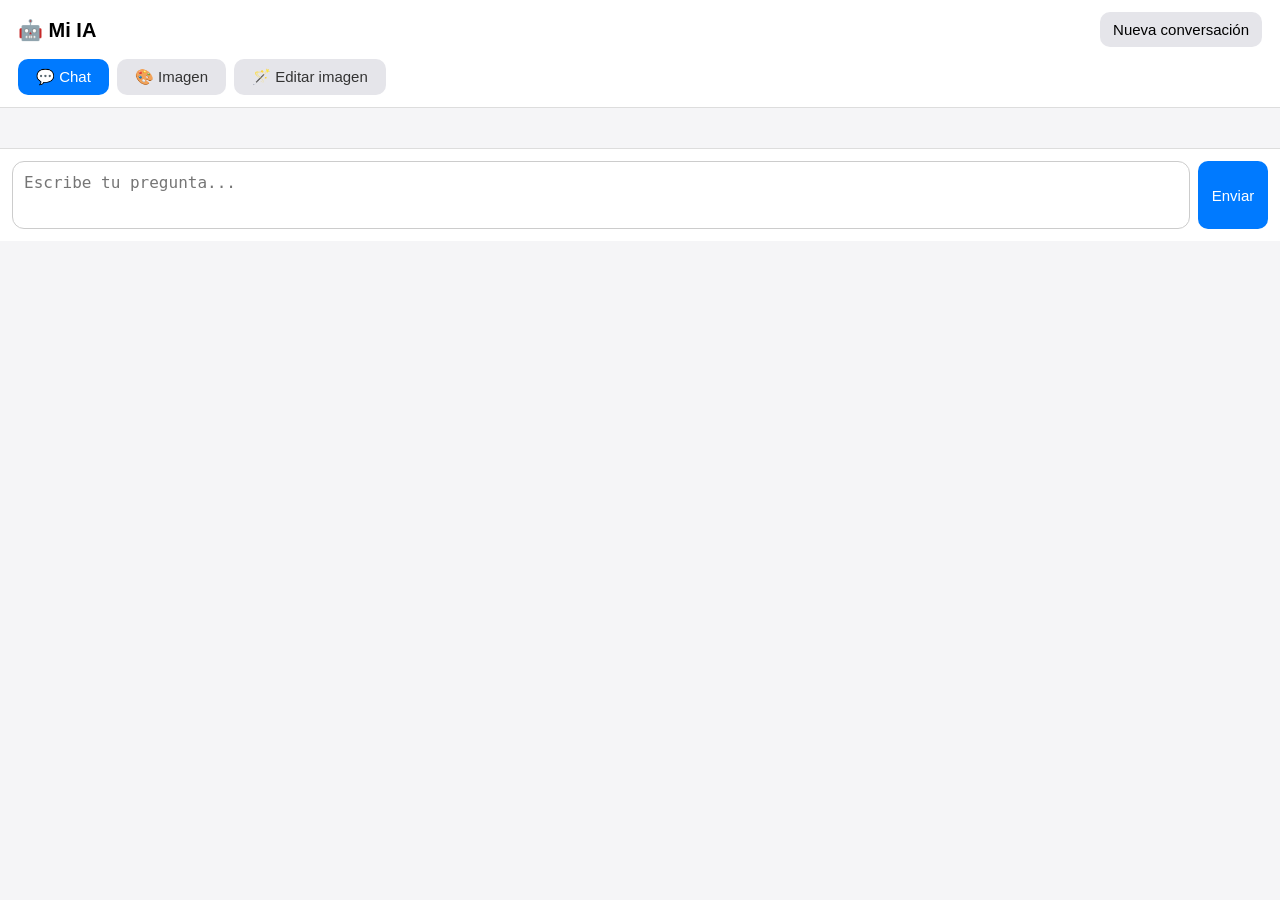
==== web/index.html @ bd03ca21 "first commit" ====
<!DOCTYPE html>
<html lang="es">

<head>
<meta charset="UTF-8">
<meta name="viewport" content="width=device-width, initial-scale=1.0">

<title>Mi IA</title>

<style>

body {
    font-family: -apple-system, BlinkMacSystemFont, "Segoe UI", sans-serif;
    margin: 0;
    background: #f5f5f7;
    height: 100vh;
    display: flex;
    flex-direction: column;
}

header {
    background: white;
    padding: 12px 18px;
    border-bottom: 1px solid #ddd;
}

.headerTop {
    display: flex;
    justify-content: space-between;
    align-items: center;
}

header h1 {
    margin: 0;
    font-size: 20px;
}

/* Tabs */

.tabs {
    display: flex;
    gap: 8px;
    margin-top: 12px;
}

.tab {
    background: #e5e5ea;
    color: #333;
    border: none;
    border-radius: 10px;
    padding: 9px 18px;
    font-size: 15px;
}

.tab.active {
    background: #007aff;
    color: white;
}

/* General buttons */

button {
    border: none;
    border-radius: 10px;
    padding: 9px 13px;
    font-size: 15px;
    cursor: pointer;
}

#newChat {
    background: #e5e5ea;
}

/* Chat */

#chat {
    flex: 1;
    overflow-y: auto;
    padding: 20px;
    max-width: 900px;
    width: 100%;
    box-sizing: border-box;
    margin: auto;
}

.message {
    margin-bottom: 16px;
    padding: 12px 15px;
    border-radius: 15px;
    line-height: 1.5;
    white-space: pre-wrap;
}

.user {
    background: #d9ecff;
    margin-left: 15%;
}

.assistant {
    background: white;
    margin-right: 15%;
    border: 1px solid #ddd;
}

/* Chat input */

#inputArea {
    background: white;
    border-top: 1px solid #ddd;
    padding: 12px;
    display: flex;
    gap: 8px;
}

#message {
    flex: 1;
    resize: none;
    border: 1px solid #ccc;
    border-radius: 12px;
    padding: 11px;
    font-size: 16px;
    min-height: 44px;
}

#send {
    background: #007aff;
    color: white;
    min-width: 70px;
}

#send:disabled {
    opacity: 0.5;
}

/* Image */

#imagePanel {
    flex: 1;
    overflow-y: auto;
    padding: 20px;
    box-sizing: border-box;
    max-width: 900px;
    width: 100%;
    margin: auto;
}

#imagePrompt {
    width: 100%;
    min-height: 120px;
    box-sizing: border-box;
    resize: vertical;
    border: 1px solid #ccc;
    border-radius: 12px;
    padding: 12px;
    font-size: 16px;
    font-family: inherit;
}

.imageControls {
    display: flex;
    gap: 8px;
    margin-top: 10px;
}

#generateImage {
    background: #007aff;
    color: white;
    flex: 1;
}

#generateImage:disabled {
    opacity: 0.5;
}

#imageStatus {
    margin-top: 15px;
    color: #555;
}

#generatedImage {
    display: none;
    width: 100%;
    margin-top: 20px;
    border-radius: 12px;
}

.hidden {
    display: none !important;
}


#editPanel {
    max-width: 900px;
    margin: 20px auto;
    padding: 16px;
}
#editPanel textarea {
    box-sizing: border-box;
    width: 100%;
    min-height: 110px;
    margin: 12px 0;
}
#editImageInput {
    display: block;
    max-width: 100%;
    margin: 16px 0;
}
#editPreview, #editedImage {
    display: block;
    max-width: 100%;
    max-height: 65vh;
    object-fit: contain;
    margin: 12px 0;
    border-radius: 8px;
}
#editedImage {
    display: none;
}
#editStatus {
    margin: 12px 0;
    overflow-wrap: anywhere;
}

</style>
</head>


<body>

<header>

    <div class="headerTop">

        <h1>🤖 Mi IA</h1>

        <button id="newChat">
            Nueva conversación
        </button>

    </div>

    <div class="tabs">

        <button
            id="chatTab"
            class="tab active">
            💬 Chat
        </button>

        <button
            id="imageTab"
            class="tab">
            🎨 Imagen
        </button>

        <button id="editTab" class="tab">🪄 Editar imagen</button>

    </div>

</header>


<!-- CHAT -->

<div id="chatView">

    <div id="chat"></div>

    <div id="inputArea">

        <textarea
            id="message"
            placeholder="Escribe tu pregunta..."
        ></textarea>

        <button id="send">
            Enviar
        </button>

    </div>

</div>


<!-- IMAGE -->

<div id="imageView" class="hidden">

    <div id="imagePanel">

        <h2>🎨 Generar imagen</h2>

        <textarea
            id="imagePrompt"
            placeholder="Describe la imagen que quieres generar..."
        >A beautiful realistic landscape of Toledo, Spain, at sunset, cinematic photography</textarea>

        <div class="imageControls">

            <button id="generateImage">
                Generar imagen
            </button>

        </div>

        <div id="imageStatus"></div>

        <img
            id="generatedImage"
            alt="Imagen generada"
        >

    </div>

</div>



<div id="editView" class="hidden">
    <div id="editPanel">
        <h2>🪄 Editar imagen</h2>
        <p>Selecciona una fotografía y describe los cambios que quieres realizar.</p>
        <input id="editImageInput" type="file" accept="image/*">
        <div id="editPreviewContainer" class="hidden">
            <p>Fotografía original:</p>
            <img id="editPreview" alt="Fotografía seleccionada">
        </div>
        <textarea id="editPrompt"
            placeholder="Ej.: Añade luz cálida de atardecer y un fondo natural, conservando el rostro y la identidad."></textarea>
        <div class="imageControls">
            <button id="editImageButton">Editar imagen</button>
        </div>
        <div id="editStatus"></div>
        <img id="editedImage" alt="Fotografía editada">
    </div>
</div>

<script>

/* =========================
   CHAT CONFIGURATION
   ========================= */

const API_URL =
    `http://${window.location.hostname}:8080/v1/chat/completions`;

const MODEL =
    "mlx-community/gpt-oss-20b-OptiQ-4bit";


/* =========================
   IMAGE CONFIGURATION
   ========================= */

const IMAGE_GENERATE_API = `http://${window.location.hostname}:8090/generate`;
const IMAGE_EDIT_API = `http://${window.location.hostname}:8090/edit`;


/* =========================
   CHAT STATE
   ========================= */

let messages =
    JSON.parse(
        localStorage.getItem("mlx_conversation") || "[]"
    );


const chat =
    document.getElementById("chat");

const input =
    document.getElementById("message");

const send =
    document.getElementById("send");

const newChat =
    document.getElementById("newChat");


/* =========================
   TABS
   ========================= */

const chatTab =
    document.getElementById("chatTab");

const imageTab =
    document.getElementById("imageTab");

const chatView =
    document.getElementById("chatView");

const imageView =
    document.getElementById("imageView");

const editTab = document.getElementById("editTab");
const editView = document.getElementById("editView");


function showChat() {
    chatTab.classList.add("active");
    imageTab.classList.remove("active");
    editTab.classList.remove("active");
    chatView.classList.remove("hidden");
    imageView.classList.add("hidden");
    editView.classList.add("hidden");
    newChat.style.display = "block";
    input.focus();
}

function showImages() {
    chatTab.classList.remove("active");
    imageTab.classList.add("active");
    editTab.classList.remove("active");
    chatView.classList.add("hidden");
    imageView.classList.remove("hidden");
    editView.classList.add("hidden");
    newChat.style.display = "none";
}

function showEdit() {
    chatTab.classList.remove("active");
    imageTab.classList.remove("active");
    editTab.classList.add("active");
    chatView.classList.add("hidden");
    imageView.classList.add("hidden");
    editView.classList.remove("hidden");
    newChat.style.display = "none";
}

/* =========================
   CHAT FUNCTIONS
   ========================= */

function saveConversation() {

    localStorage.setItem(
        "mlx_conversation",
        JSON.stringify(messages)
    );
}


function showMessage(role, text) {

    const div =
        document.createElement("div");

    div.className =
        "message " + role;

    div.textContent = text;

    chat.appendChild(div);

    chat.scrollTop =
        chat.scrollHeight;
}


function redraw() {

    chat.innerHTML = "";

    messages.forEach(message => {

        if (
            message.role === "user" ||
            message.role === "assistant"
        ) {

            showMessage(
                message.role,
                message.content
            );

        }

    });

}


function extractFinalAnswer(content) {

    if (!content) {
        return "";
    }

    /*
    GPT-OSS devuelve:

    <|channel|>analysis
    ...
    <|end|>
    <|start|>assistant
    <|channel|>final
    <|message|>
    RESPUESTA
    */

    const marker =
        "<|channel|>final<|message|>";

    if (content.includes(marker)) {

        content =
            content.split(marker)[1];

    }

    content =
        content.replace(
            /<\|end\|>[\s\S]*$/,
            ""
        );

    return content.trim();
}


async function sendMessage() {

    const text =
        input.value.trim();

    if (!text || send.disabled) {
        return;
    }

    input.value = "";

    messages.push({
        role: "user",
        content: text
    });

    showMessage(
        "user",
        text
    );

    saveConversation();

    send.disabled = true;
    send.textContent = "...";

    try {

        const response =
            await fetch(
                API_URL,
                {
                    method: "POST",

                    headers: {
                        "Content-Type":
                            "application/json"
                    },

                    body:
                        JSON.stringify({
                            model: MODEL,
                            messages: messages,
                            max_tokens: 500,
                            stream: false
                        })
                }
            );


        if (!response.ok) {

            throw new Error(
                "HTTP " + response.status
            );

        }


        const data =
            await response.json();


        console.log(
            "Respuesta MLX:",
            data
        );


        if (
            !data.choices ||
            !data.choices[0] ||
            !data.choices[0].message
        ) {

            throw new Error(
                "Formato de respuesta inesperado"
            );

        }


        const raw =
            data.choices[0].message.content;


        const answer =
            extractFinalAnswer(raw);


        if (!answer) {

            throw new Error(
                "GPT-OSS no devolvió una respuesta final"
            );

        }


        messages.push({
            role: "assistant",
            content: answer
        });


        showMessage(
            "assistant",
            answer
        );


        saveConversation();

    }

    catch (error) {

        console.error(error);

        showMessage(
            "assistant",
            "❌ Error: " + error.message
        );

    }

    finally {

        send.disabled = false;
        send.textContent = "Enviar";

        input.focus();

    }

}


/* =========================
   IMAGE GENERATION
   ========================= */

const imagePrompt =
    document.getElementById("imagePrompt");

const generateImageButton =
    document.getElementById("generateImage");

const imageStatus =
    document.getElementById("imageStatus");

const generatedImage =
    document.getElementById("generatedImage");


async function generateImage() {

    const prompt =
        imagePrompt.value.trim();

    if (
        !prompt ||
        generateImageButton.disabled
    ) {
        return;
    }


    generateImageButton.disabled = true;
    generateImageButton.textContent =
        "Generando...";

    imageStatus.textContent =
        "⏳ Generando imagen...";

    generatedImage.style.display =
        "none";


    try {

        const response =
            await fetch(
                IMAGE_GENERATE_API,
                {
                    method: "POST",

                    headers: {
                        "Content-Type":
                            "application/json"
                    },

                    body:
                        JSON.stringify({
                            prompt: prompt,
                            width: 1024,
                            height: 1024,
                            steps: 4
                        })
                }
            );


        if (!response.ok) {

            throw new Error(
                "HTTP " + response.status
            );

        }


        const blob =
            await response.blob();


        const imageUrl =
            URL.createObjectURL(blob);


        generatedImage.src =
            imageUrl;

        generatedImage.style.display =
            "block";


        imageStatus.textContent =
            "✅ Imagen generada.";

    }

    catch (error) {

        console.error(error);

        imageStatus.textContent =
            "❌ Error: " + error.message;

    }

    finally {

        generateImageButton.disabled =
            false;

        generateImageButton.textContent =
            "Generar imagen";

    }

}



/* =========================
   IMAGE EDITING
   ========================= */

const editImageInput = document.getElementById("editImageInput");
const editPrompt = document.getElementById("editPrompt");
const editImageButton = document.getElementById("editImageButton");
const editStatus = document.getElementById("editStatus");
const editPreview = document.getElementById("editPreview");
const editPreviewContainer = document.getElementById("editPreviewContainer");
const editedImage = document.getElementById("editedImage");

editImageInput.addEventListener("change", function () {
    const file = editImageInput.files[0];
    editedImage.style.display = "none";

    if (!file) {
        editPreviewContainer.classList.add("hidden");
        return;
    }

    editPreview.src = URL.createObjectURL(file);
    editPreviewContainer.classList.remove("hidden");
    editStatus.textContent = "Fotografía seleccionada.";
});

async function editImage() {
    const file = editImageInput.files[0];
    const prompt = editPrompt.value.trim();

    if (!file) {
        editStatus.textContent = "Selecciona primero una fotografía.";
        return;
    }

    if (!prompt || editImageButton.disabled) {
        editStatus.textContent = "Escribe los cambios que deseas realizar.";
        return;
    }

    editImageButton.disabled = true;
    editImageButton.textContent = "Editando...";
    editStatus.textContent = "⏳ Editando la fotografía. Puede tardar un poco...";
    editedImage.style.display = "none";

    try {
        const imageData = await new Promise((resolve, reject) => {
            const reader = new FileReader();
            reader.onload = () => resolve(reader.result);
            reader.onerror = () => reject(new Error("No se pudo leer la fotografía."));
            reader.readAsDataURL(file);
        });

        const bitmap = await createImageBitmap(file);
        const scale = Math.min(1, 1536 / bitmap.width, 1536 / bitmap.height);
        const width = Math.max(256, Math.round(bitmap.width * scale));
        const height = Math.max(256, Math.round(bitmap.height * scale));
        bitmap.close();

        const response = await fetch(IMAGE_EDIT_API, {
            method: "POST",
            headers: {"Content-Type": "application/json"},
            body: JSON.stringify({
                prompt: prompt,
                image: imageData,
                width: width,
                height: height,
                steps: 4
            })
        });

        if (!response.ok) {
            let detail = "";
            try {
                const errorData = await response.json();
                detail = errorData.error || "";
            } catch (_) {}
            throw new Error("HTTP " + response.status +
                (detail ? ": " + detail : ""));
        }

        const blob = await response.blob();
        editedImage.src = URL.createObjectURL(blob);
        editedImage.style.display = "block";
        editStatus.textContent = "✅ Fotografía editada correctamente.";

    } catch (error) {
        console.error(error);
        editStatus.textContent = "❌ Error: " + error.message;
    } finally {
        editImageButton.disabled = false;
        editImageButton.textContent = "Editar imagen";
    }
}

editImageButton.addEventListener("click", editImage);


/* =========================
   EVENT LISTENERS
   ========================= */

send.addEventListener(
    "click",
    sendMessage
);


input.addEventListener(
    "keydown",
    function(event) {

        if (
            event.key === "Enter" &&
            !event.shiftKey
        ) {

            event.preventDefault();

            sendMessage();

        }

    }
);


newChat.addEventListener(
    "click",
    function() {

        if (
            confirm(
                "¿Borrar esta conversación y empezar una nueva?"
            )
        ) {

            messages = [];

            localStorage.removeItem(
                "mlx_conversation"
            );

            redraw();

        }

    }
);


chatTab.addEventListener(
    "click",
    showChat
);


imageTab.addEventListener(
    "click",
    showImages
);

editTab.addEventListener("click", showEdit);


generateImageButton.addEventListener(
    "click",
    generateImage
);


/* =========================
   INITIAL STATE
   ========================= */

redraw();

</script>

</body>
</html>
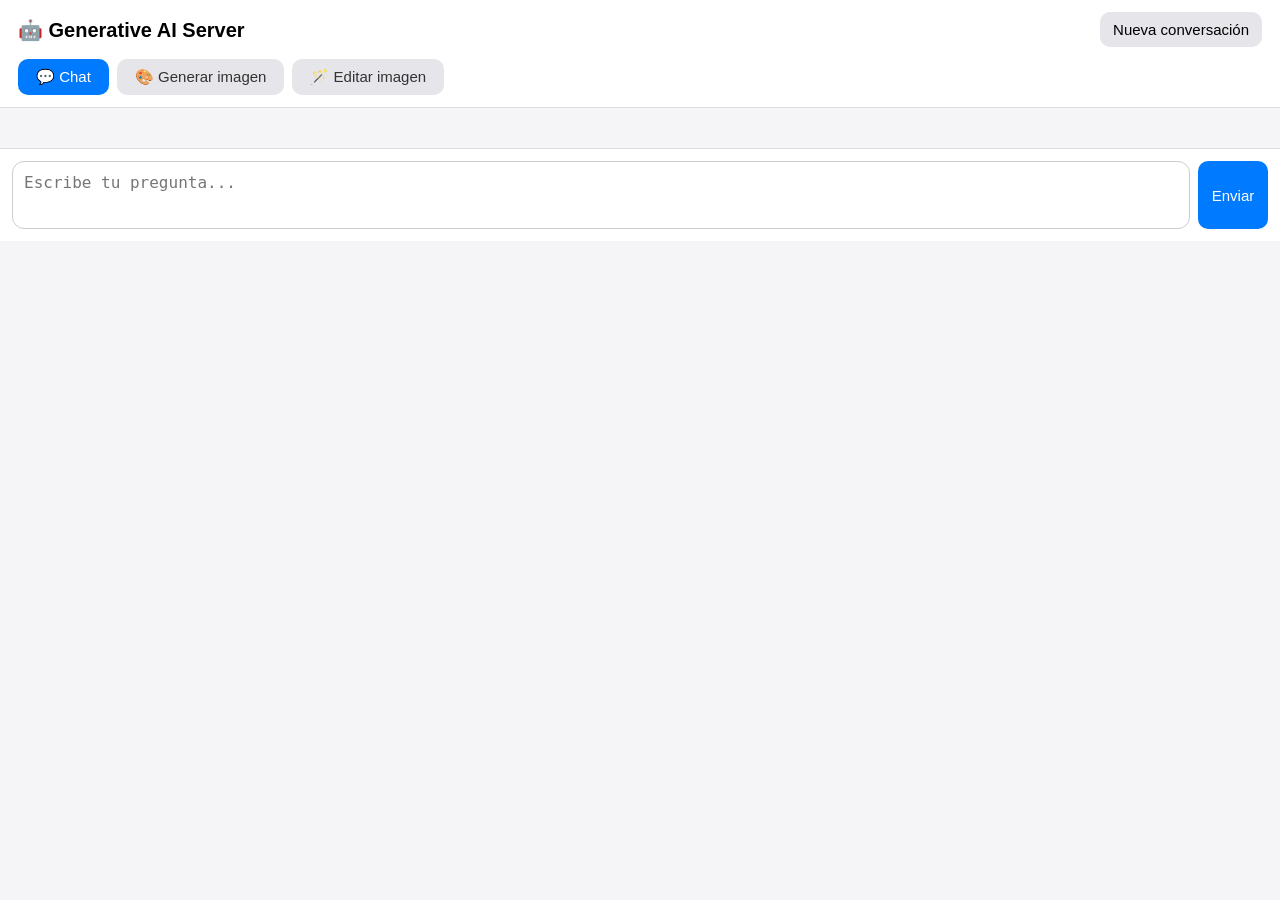
==== commit 4420c5a0: "sepaate web code" ====
--- a/web/index.html
+++ b/web/index.html
@@ -2,960 +2,67 @@
 <html lang="es">
 
 <head>
-<meta charset="UTF-8">
-<meta name="viewport" content="width=device-width, initial-scale=1.0">
-
-<title>Mi IA</title>
-
-<style>
-
-body {
-    font-family: -apple-system, BlinkMacSystemFont, "Segoe UI", sans-serif;
-    margin: 0;
-    background: #f5f5f7;
-    height: 100vh;
-    display: flex;
-    flex-direction: column;
-}
-
-header {
-    background: white;
-    padding: 12px 18px;
-    border-bottom: 1px solid #ddd;
-}
-
-.headerTop {
-    display: flex;
-    justify-content: space-between;
-    align-items: center;
-}
-
-header h1 {
-    margin: 0;
-    font-size: 20px;
-}
-
-/* Tabs */
-
-.tabs {
-    display: flex;
-    gap: 8px;
-    margin-top: 12px;
-}
-
-.tab {
-    background: #e5e5ea;
-    color: #333;
-    border: none;
-    border-radius: 10px;
-    padding: 9px 18px;
-    font-size: 15px;
-}
-
-.tab.active {
-    background: #007aff;
-    color: white;
-}
-
-/* General buttons */
-
-button {
-    border: none;
-    border-radius: 10px;
-    padding: 9px 13px;
-    font-size: 15px;
-    cursor: pointer;
-}
-
-#newChat {
-    background: #e5e5ea;
-}
-
-/* Chat */
-
-#chat {
-    flex: 1;
-    overflow-y: auto;
-    padding: 20px;
-    max-width: 900px;
-    width: 100%;
-    box-sizing: border-box;
-    margin: auto;
-}
-
-.message {
-    margin-bottom: 16px;
-    padding: 12px 15px;
-    border-radius: 15px;
-    line-height: 1.5;
-    white-space: pre-wrap;
-}
-
-.user {
-    background: #d9ecff;
-    margin-left: 15%;
-}
-
-.assistant {
-    background: white;
-    margin-right: 15%;
-    border: 1px solid #ddd;
-}
-
-/* Chat input */
-
-#inputArea {
-    background: white;
-    border-top: 1px solid #ddd;
-    padding: 12px;
-    display: flex;
-    gap: 8px;
-}
-
-#message {
-    flex: 1;
-    resize: none;
-    border: 1px solid #ccc;
-    border-radius: 12px;
-    padding: 11px;
-    font-size: 16px;
-    min-height: 44px;
-}
-
-#send {
-    background: #007aff;
-    color: white;
-    min-width: 70px;
-}
-
-#send:disabled {
-    opacity: 0.5;
-}
-
-/* Image */
-
-#imagePanel {
-    flex: 1;
-    overflow-y: auto;
-    padding: 20px;
-    box-sizing: border-box;
-    max-width: 900px;
-    width: 100%;
-    margin: auto;
-}
-
-#imagePrompt {
-    width: 100%;
-    min-height: 120px;
-    box-sizing: border-box;
-    resize: vertical;
-    border: 1px solid #ccc;
-    border-radius: 12px;
-    padding: 12px;
-    font-size: 16px;
-    font-family: inherit;
-}
-
-.imageControls {
-    display: flex;
-    gap: 8px;
-    margin-top: 10px;
-}
-
-#generateImage {
-    background: #007aff;
-    color: white;
-    flex: 1;
-}
-
-#generateImage:disabled {
-    opacity: 0.5;
-}
-
-#imageStatus {
-    margin-top: 15px;
-    color: #555;
-}
-
-#generatedImage {
-    display: none;
-    width: 100%;
-    margin-top: 20px;
-    border-radius: 12px;
-}
-
-.hidden {
-    display: none !important;
-}
-
-
-#editPanel {
-    max-width: 900px;
-    margin: 20px auto;
-    padding: 16px;
-}
-#editPanel textarea {
-    box-sizing: border-box;
-    width: 100%;
-    min-height: 110px;
-    margin: 12px 0;
-}
-#editImageInput {
-    display: block;
-    max-width: 100%;
-    margin: 16px 0;
-}
-#editPreview, #editedImage {
-    display: block;
-    max-width: 100%;
-    max-height: 65vh;
-    object-fit: contain;
-    margin: 12px 0;
-    border-radius: 8px;
-}
-#editedImage {
-    display: none;
-}
-#editStatus {
-    margin: 12px 0;
-    overflow-wrap: anywhere;
-}
-
-</style>
+    <meta charset="UTF-8">
+    <meta name="viewport" content="width=device-width, initial-scale=1.0">
+    <title>Generative AI Server</title>
+    <link rel="stylesheet" href="css/styles.css">
+    <script src="js/app.js" defer></script>
 </head>
 
+<body>
+    <header>
+        <div class="headerTop">
+            <h1>🤖 Generative AI Server</h1>
+            <button id="newChat">Nueva conversación</button>
+        </div>
+        <div class="tabs">
+            <button id="chatTab" class="tab active">💬 Chat</button>
+            <button id="imageTab" class="tab">🎨 Generar imagen</button>
+            <button id="editTab" class="tab">🪄 Editar imagen</button>
+        </div>
+    </header>
 
-<body>
-
-<header>
-
-    <div class="headerTop">
-
-        <h1>🤖 Mi IA</h1>
-
-        <button id="newChat">
-            Nueva conversación
-        </button>
-
+    <!-- CHAT -->
+    <div id="chatView">
+        <div id="chat"></div>
+        <div id="inputArea">
+            <textarea id="message" placeholder="Escribe tu pregunta..."></textarea>
+            <button id="send">Enviar</button>
+        </div>
     </div>
 
-    <div class="tabs">
-
-        <button
-            id="chatTab"
-            class="tab active">
-            💬 Chat
-        </button>
-
-        <button
-            id="imageTab"
-            class="tab">
-            🎨 Imagen
-        </button>
-
-        <button id="editTab" class="tab">🪄 Editar imagen</button>
-
+    <!-- IMAGE -->
+    <div id="imageView" class="hidden">
+        <div id="imagePanel">
+            <h2>🎨 Generar imagen</h2>
+            <textarea id="imagePrompt"
+                placeholder="Describe la imagen que quieres generar..."
+            >A beautiful realistic landscape of Toledo, Spain, at sunset, cinematic photography</textarea>
+            <div class="imageControls">
+                <button id="generateImage">Generar imagen</button>
+            </div>
+            <div id="imageStatus"></div>
+            <img id="generatedImage" alt="Imagen generada">
+        </div>
     </div>
 
-</header>
-
-
-<!-- CHAT -->
-
-<div id="chatView">
-
-    <div id="chat"></div>
-
-    <div id="inputArea">
-
-        <textarea
-            id="message"
-            placeholder="Escribe tu pregunta..."
-        ></textarea>
-
-        <button id="send">
-            Enviar
-        </button>
-
+    <div id="editView" class="hidden">
+        <div id="editPanel">
+            <h2>🪄 Editar imagen</h2>
+            <p>Selecciona una fotografía y describe los cambios que quieres realizar.</p>
+            <input id="editImageInput" type="file" accept="image/*">
+            <div id="editPreviewContainer" class="hidden">
+                <p>Fotografía original:</p>
+                <img id="editPreview" alt="Fotografía seleccionada">
+            </div>
+            <textarea id="editPrompt"
+                placeholder="Ej.: Añade luz cálida de atardecer y un fondo natural, conservando el rostro y la identidad."></textarea>
+            <div class="imageControls">
+                <button id="editImageButton">Editar imagen</button>
+            </div>
+            <div id="editStatus"></div>
+            <img id="editedImage" alt="Fotografía editada">
+        </div>
     </div>
-
-</div>
-
-
-<!-- IMAGE -->
-
-<div id="imageView" class="hidden">
-
-    <div id="imagePanel">
-
-        <h2>🎨 Generar imagen</h2>
-
-        <textarea
-            id="imagePrompt"
-            placeholder="Describe la imagen que quieres generar..."
-        >A beautiful realistic landscape of Toledo, Spain, at sunset, cinematic photography</textarea>
-
-        <div class="imageControls">
-
-            <button id="generateImage">
-                Generar imagen
-            </button>
-
-        </div>
-
-        <div id="imageStatus"></div>
-
-        <img
-            id="generatedImage"
-            alt="Imagen generada"
-        >
-
-    </div>
-
-</div>
-
-
-
-<div id="editView" class="hidden">
-    <div id="editPanel">
-        <h2>🪄 Editar imagen</h2>
-        <p>Selecciona una fotografía y describe los cambios que quieres realizar.</p>
-        <input id="editImageInput" type="file" accept="image/*">
-        <div id="editPreviewContainer" class="hidden">
-            <p>Fotografía original:</p>
-            <img id="editPreview" alt="Fotografía seleccionada">
-        </div>
-        <textarea id="editPrompt"
-            placeholder="Ej.: Añade luz cálida de atardecer y un fondo natural, conservando el rostro y la identidad."></textarea>
-        <div class="imageControls">
-            <button id="editImageButton">Editar imagen</button>
-        </div>
-        <div id="editStatus"></div>
-        <img id="editedImage" alt="Fotografía editada">
-    </div>
-</div>
-
-<script>
-
-/* =========================
-   CHAT CONFIGURATION
-   ========================= */
-
-const API_URL =
-    `http://${window.location.hostname}:8080/v1/chat/completions`;
-
-const MODEL =
-    "mlx-community/gpt-oss-20b-OptiQ-4bit";
-
-
-/* =========================
-   IMAGE CONFIGURATION
-   ========================= */
-
-const IMAGE_GENERATE_API = `http://${window.location.hostname}:8090/generate`;
-const IMAGE_EDIT_API = `http://${window.location.hostname}:8090/edit`;
-
-
-/* =========================
-   CHAT STATE
-   ========================= */
-
-let messages =
-    JSON.parse(
-        localStorage.getItem("mlx_conversation") || "[]"
-    );
-
-
-const chat =
-    document.getElementById("chat");
-
-const input =
-    document.getElementById("message");
-
-const send =
-    document.getElementById("send");
-
-const newChat =
-    document.getElementById("newChat");
-
-
-/* =========================
-   TABS
-   ========================= */
-
-const chatTab =
-    document.getElementById("chatTab");
-
-const imageTab =
-    document.getElementById("imageTab");
-
-const chatView =
-    document.getElementById("chatView");
-
-const imageView =
-    document.getElementById("imageView");
-
-const editTab = document.getElementById("editTab");
-const editView = document.getElementById("editView");
-
-
-function showChat() {
-    chatTab.classList.add("active");
-    imageTab.classList.remove("active");
-    editTab.classList.remove("active");
-    chatView.classList.remove("hidden");
-    imageView.classList.add("hidden");
-    editView.classList.add("hidden");
-    newChat.style.display = "block";
-    input.focus();
-}
-
-function showImages() {
-    chatTab.classList.remove("active");
-    imageTab.classList.add("active");
-    editTab.classList.remove("active");
-    chatView.classList.add("hidden");
-    imageView.classList.remove("hidden");
-    editView.classList.add("hidden");
-    newChat.style.display = "none";
-}
-
-function showEdit() {
-    chatTab.classList.remove("active");
-    imageTab.classList.remove("active");
-    editTab.classList.add("active");
-    chatView.classList.add("hidden");
-    imageView.classList.add("hidden");
-    editView.classList.remove("hidden");
-    newChat.style.display = "none";
-}
-
-/* =========================
-   CHAT FUNCTIONS
-   ========================= */
-
-function saveConversation() {
-
-    localStorage.setItem(
-        "mlx_conversation",
-        JSON.stringify(messages)
-    );
-}
-
-
-function showMessage(role, text) {
-
-    const div =
-        document.createElement("div");
-
-    div.className =
-        "message " + role;
-
-    div.textContent = text;
-
-    chat.appendChild(div);
-
-    chat.scrollTop =
-        chat.scrollHeight;
-}
-
-
-function redraw() {
-
-    chat.innerHTML = "";
-
-    messages.forEach(message => {
-
-        if (
-            message.role === "user" ||
-            message.role === "assistant"
-        ) {
-
-            showMessage(
-                message.role,
-                message.content
-            );
-
-        }
-
-    });
-
-}
-
-
-function extractFinalAnswer(content) {
-
-    if (!content) {
-        return "";
-    }
-
-    /*
-    GPT-OSS devuelve:
-
-    <|channel|>analysis
-    ...
-    <|end|>
-    <|start|>assistant
-    <|channel|>final
-    <|message|>
-    RESPUESTA
-    */
-
-    const marker =
-        "<|channel|>final<|message|>";
-
-    if (content.includes(marker)) {
-
-        content =
-            content.split(marker)[1];
-
-    }
-
-    content =
-        content.replace(
-            /<\|end\|>[\s\S]*$/,
-            ""
-        );
-
-    return content.trim();
-}
-
-
-async function sendMessage() {
-
-    const text =
-        input.value.trim();
-
-    if (!text || send.disabled) {
-        return;
-    }
-
-    input.value = "";
-
-    messages.push({
-        role: "user",
-        content: text
-    });
-
-    showMessage(
-        "user",
-        text
-    );
-
-    saveConversation();
-
-    send.disabled = true;
-    send.textContent = "...";
-
-    try {
-
-        const response =
-            await fetch(
-                API_URL,
-                {
-                    method: "POST",
-
-                    headers: {
-                        "Content-Type":
-                            "application/json"
-                    },
-
-                    body:
-                        JSON.stringify({
-                            model: MODEL,
-                            messages: messages,
-                            max_tokens: 500,
-                            stream: false
-                        })
-                }
-            );
-
-
-        if (!response.ok) {
-
-            throw new Error(
-                "HTTP " + response.status
-            );
-
-        }
-
-
-        const data =
-            await response.json();
-
-
-        console.log(
-            "Respuesta MLX:",
-            data
-        );
-
-
-        if (
-            !data.choices ||
-            !data.choices[0] ||
-            !data.choices[0].message
-        ) {
-
-            throw new Error(
-                "Formato de respuesta inesperado"
-            );
-
-        }
-
-
-        const raw =
-            data.choices[0].message.content;
-
-
-        const answer =
-            extractFinalAnswer(raw);
-
-
-        if (!answer) {
-
-            throw new Error(
-                "GPT-OSS no devolvió una respuesta final"
-            );
-
-        }
-
-
-        messages.push({
-            role: "assistant",
-            content: answer
-        });
-
-
-        showMessage(
-            "assistant",
-            answer
-        );
-
-
-        saveConversation();
-
-    }
-
-    catch (error) {
-
-        console.error(error);
-
-        showMessage(
-            "assistant",
-            "❌ Error: " + error.message
-        );
-
-    }
-
-    finally {
-
-        send.disabled = false;
-        send.textContent = "Enviar";
-
-        input.focus();
-
-    }
-
-}
-
-
-/* =========================
-   IMAGE GENERATION
-   ========================= */
-
-const imagePrompt =
-    document.getElementById("imagePrompt");
-
-const generateImageButton =
-    document.getElementById("generateImage");
-
-const imageStatus =
-    document.getElementById("imageStatus");
-
-const generatedImage =
-    document.getElementById("generatedImage");
-
-
-async function generateImage() {
-
-    const prompt =
-        imagePrompt.value.trim();
-
-    if (
-        !prompt ||
-        generateImageButton.disabled
-    ) {
-        return;
-    }
-
-
-    generateImageButton.disabled = true;
-    generateImageButton.textContent =
-        "Generando...";
-
-    imageStatus.textContent =
-        "⏳ Generando imagen...";
-
-    generatedImage.style.display =
-        "none";
-
-
-    try {
-
-        const response =
-            await fetch(
-                IMAGE_GENERATE_API,
-                {
-                    method: "POST",
-
-                    headers: {
-                        "Content-Type":
-                            "application/json"
-                    },
-
-                    body:
-                        JSON.stringify({
-                            prompt: prompt,
-                            width: 1024,
-                            height: 1024,
-                            steps: 4
-                        })
-                }
-            );
-
-
-        if (!response.ok) {
-
-            throw new Error(
-                "HTTP " + response.status
-            );
-
-        }
-
-
-        const blob =
-            await response.blob();
-
-
-        const imageUrl =
-            URL.createObjectURL(blob);
-
-
-        generatedImage.src =
-            imageUrl;
-
-        generatedImage.style.display =
-            "block";
-
-
-        imageStatus.textContent =
-            "✅ Imagen generada.";
-
-    }
-
-    catch (error) {
-
-        console.error(error);
-
-        imageStatus.textContent =
-            "❌ Error: " + error.message;
-
-    }
-
-    finally {
-
-        generateImageButton.disabled =
-            false;
-
-        generateImageButton.textContent =
-            "Generar imagen";
-
-    }
-
-}
-
-
-
-/* =========================
-   IMAGE EDITING
-   ========================= */
-
-const editImageInput = document.getElementById("editImageInput");
-const editPrompt = document.getElementById("editPrompt");
-const editImageButton = document.getElementById("editImageButton");
-const editStatus = document.getElementById("editStatus");
-const editPreview = document.getElementById("editPreview");
-const editPreviewContainer = document.getElementById("editPreviewContainer");
-const editedImage = document.getElementById("editedImage");
-
-editImageInput.addEventListener("change", function () {
-    const file = editImageInput.files[0];
-    editedImage.style.display = "none";
-
-    if (!file) {
-        editPreviewContainer.classList.add("hidden");
-        return;
-    }
-
-    editPreview.src = URL.createObjectURL(file);
-    editPreviewContainer.classList.remove("hidden");
-    editStatus.textContent = "Fotografía seleccionada.";
-});
-
-async function editImage() {
-    const file = editImageInput.files[0];
-    const prompt = editPrompt.value.trim();
-
-    if (!file) {
-        editStatus.textContent = "Selecciona primero una fotografía.";
-        return;
-    }
-
-    if (!prompt || editImageButton.disabled) {
-        editStatus.textContent = "Escribe los cambios que deseas realizar.";
-        return;
-    }
-
-    editImageButton.disabled = true;
-    editImageButton.textContent = "Editando...";
-    editStatus.textContent = "⏳ Editando la fotografía. Puede tardar un poco...";
-    editedImage.style.display = "none";
-
-    try {
-        const imageData = await new Promise((resolve, reject) => {
-            const reader = new FileReader();
-            reader.onload = () => resolve(reader.result);
-            reader.onerror = () => reject(new Error("No se pudo leer la fotografía."));
-            reader.readAsDataURL(file);
-        });
-
-        const bitmap = await createImageBitmap(file);
-        const scale = Math.min(1, 1536 / bitmap.width, 1536 / bitmap.height);
-        const width = Math.max(256, Math.round(bitmap.width * scale));
-        const height = Math.max(256, Math.round(bitmap.height * scale));
-        bitmap.close();
-
-        const response = await fetch(IMAGE_EDIT_API, {
-            method: "POST",
-            headers: {"Content-Type": "application/json"},
-            body: JSON.stringify({
-                prompt: prompt,
-                image: imageData,
-                width: width,
-                height: height,
-                steps: 4
-            })
-        });
-
-        if (!response.ok) {
-            let detail = "";
-            try {
-                const errorData = await response.json();
-                detail = errorData.error || "";
-            } catch (_) {}
-            throw new Error("HTTP " + response.status +
-                (detail ? ": " + detail : ""));
-        }
-
-        const blob = await response.blob();
-        editedImage.src = URL.createObjectURL(blob);
-        editedImage.style.display = "block";
-        editStatus.textContent = "✅ Fotografía editada correctamente.";
-
-    } catch (error) {
-        console.error(error);
-        editStatus.textContent = "❌ Error: " + error.message;
-    } finally {
-        editImageButton.disabled = false;
-        editImageButton.textContent = "Editar imagen";
-    }
-}
-
-editImageButton.addEventListener("click", editImage);
-
-
-/* =========================
-   EVENT LISTENERS
-   ========================= */
-
-send.addEventListener(
-    "click",
-    sendMessage
-);
-
-
-input.addEventListener(
-    "keydown",
-    function(event) {
-
-        if (
-            event.key === "Enter" &&
-            !event.shiftKey
-        ) {
-
-            event.preventDefault();
-
-            sendMessage();
-
-        }
-
-    }
-);
-
-
-newChat.addEventListener(
-    "click",
-    function() {
-
-        if (
-            confirm(
-                "¿Borrar esta conversación y empezar una nueva?"
-            )
-        ) {
-
-            messages = [];
-
-            localStorage.removeItem(
-                "mlx_conversation"
-            );
-
-            redraw();
-
-        }
-
-    }
-);
-
-
-chatTab.addEventListener(
-    "click",
-    showChat
-);
-
-
-imageTab.addEventListener(
-    "click",
-    showImages
-);
-
-editTab.addEventListener("click", showEdit);
-
-
-generateImageButton.addEventListener(
-    "click",
-    generateImage
-);
-
-
-/* =========================
-   INITIAL STATE
-   ========================= */
-
-redraw();
-
-</script>
-
 </body>
 </html>
-
-
--- a/web/css/styles.css
+++ b/web/css/styles.css
@@ -0,0 +1,211 @@
+body {
+    font-family: -apple-system, BlinkMacSystemFont, "Segoe UI", sans-serif;
+    margin: 0;
+    background: #f5f5f7;
+    height: 100vh;
+    display: flex;
+    flex-direction: column;
+}
+
+header {
+    background: white;
+    padding: 12px 18px;
+    border-bottom: 1px solid #ddd;
+}
+
+.headerTop {
+    display: flex;
+    justify-content: space-between;
+    align-items: center;
+}
+
+header h1 {
+    margin: 0;
+    font-size: 20px;
+}
+
+/* Tabs */
+
+.tabs {
+    display: flex;
+    gap: 8px;
+    margin-top: 12px;
+}
+
+.tab {
+    background: #e5e5ea;
+    color: #333;
+    border: none;
+    border-radius: 10px;
+    padding: 9px 18px;
+    font-size: 15px;
+}
+
+.tab.active {
+    background: #007aff;
+    color: white;
+}
+
+/* General buttons */
+
+button {
+    border: none;
+    border-radius: 10px;
+    padding: 9px 13px;
+    font-size: 15px;
+    cursor: pointer;
+}
+
+#newChat {
+    background: #e5e5ea;
+}
+
+/* Chat */
+
+#chat {
+    flex: 1;
+    overflow-y: auto;
+    padding: 20px;
+    max-width: 900px;
+    width: 100%;
+    box-sizing: border-box;
+    margin: auto;
+}
+
+.message {
+    margin-bottom: 16px;
+    padding: 12px 15px;
+    border-radius: 15px;
+    line-height: 1.5;
+    white-space: pre-wrap;
+}
+
+.user {
+    background: #d9ecff;
+    margin-left: 15%;
+}
+
+.assistant {
+    background: white;
+    margin-right: 15%;
+    border: 1px solid #ddd;
+}
+
+/* Chat input */
+
+#inputArea {
+    background: white;
+    border-top: 1px solid #ddd;
+    padding: 12px;
+    display: flex;
+    gap: 8px;
+}
+
+#message {
+    flex: 1;
+    resize: none;
+    border: 1px solid #ccc;
+    border-radius: 12px;
+    padding: 11px;
+    font-size: 16px;
+    min-height: 44px;
+}
+
+#send {
+    background: #007aff;
+    color: white;
+    min-width: 70px;
+}
+
+#send:disabled {
+    opacity: 0.5;
+}
+
+/* Image */
+
+#imagePanel {
+    flex: 1;
+    overflow-y: auto;
+    padding: 20px;
+    box-sizing: border-box;
+    max-width: 900px;
+    width: 100%;
+    margin: auto;
+}
+
+#imagePrompt {
+    width: 100%;
+    min-height: 120px;
+    box-sizing: border-box;
+    resize: vertical;
+    border: 1px solid #ccc;
+    border-radius: 12px;
+    padding: 12px;
+    font-size: 16px;
+    font-family: inherit;
+}
+
+.imageControls {
+    display: flex;
+    gap: 8px;
+    margin-top: 10px;
+}
+
+#generateImage {
+    background: #007aff;
+    color: white;
+    flex: 1;
+}
+
+#generateImage:disabled {
+    opacity: 0.5;
+}
+
+#imageStatus {
+    margin-top: 15px;
+    color: #555;
+}
+
+#generatedImage {
+    display: none;
+    width: 100%;
+    margin-top: 20px;
+    border-radius: 12px;
+}
+
+.hidden {
+    display: none !important;
+}
+
+
+#editPanel {
+    max-width: 900px;
+    margin: 20px auto;
+    padding: 16px;
+}
+#editPanel textarea {
+    box-sizing: border-box;
+    width: 100%;
+    min-height: 110px;
+    margin: 12px 0;
+}
+#editImageInput {
+    display: block;
+    max-width: 100%;
+    margin: 16px 0;
+}
+#editPreview, #editedImage {
+    display: block;
+    max-width: 100%;
+    max-height: 65vh;
+    object-fit: contain;
+    margin: 12px 0;
+    border-radius: 8px;
+}
+#editedImage {
+    display: none;
+}
+#editStatus {
+    margin: 12px 0;
+    overflow-wrap: anywhere;
+}
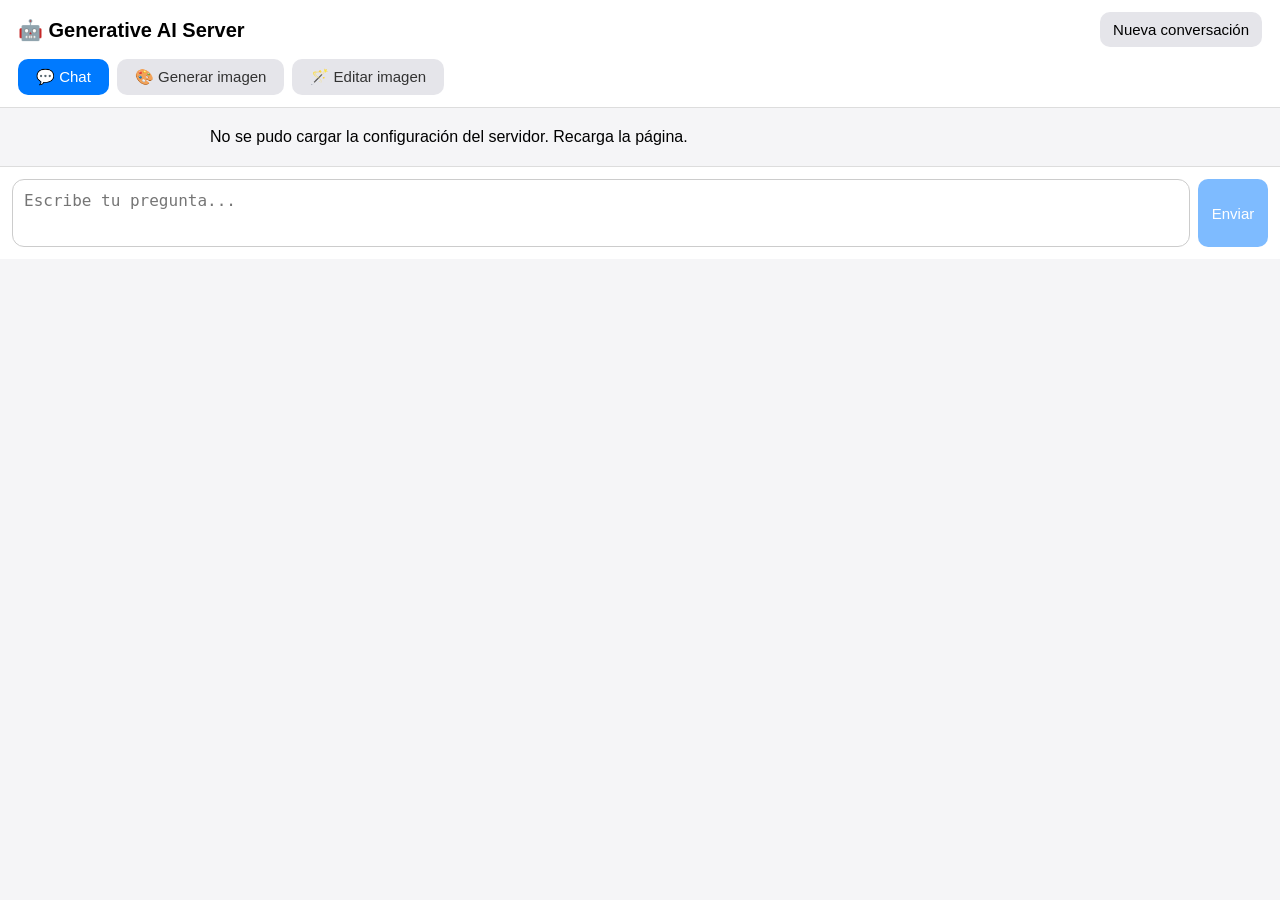
==== commit 7e643cae: "Use config file instead of param hardcoding" ====
--- a/web/index.html
+++ b/web/index.html
@@ -6,6 +6,7 @@
     <meta name="viewport" content="width=device-width, initial-scale=1.0">
     <title>Generative AI Server</title>
     <link rel="stylesheet" href="css/styles.css">
+    <script src="config.js" defer></script>
     <script src="js/app.js" defer></script>
 </head>
 
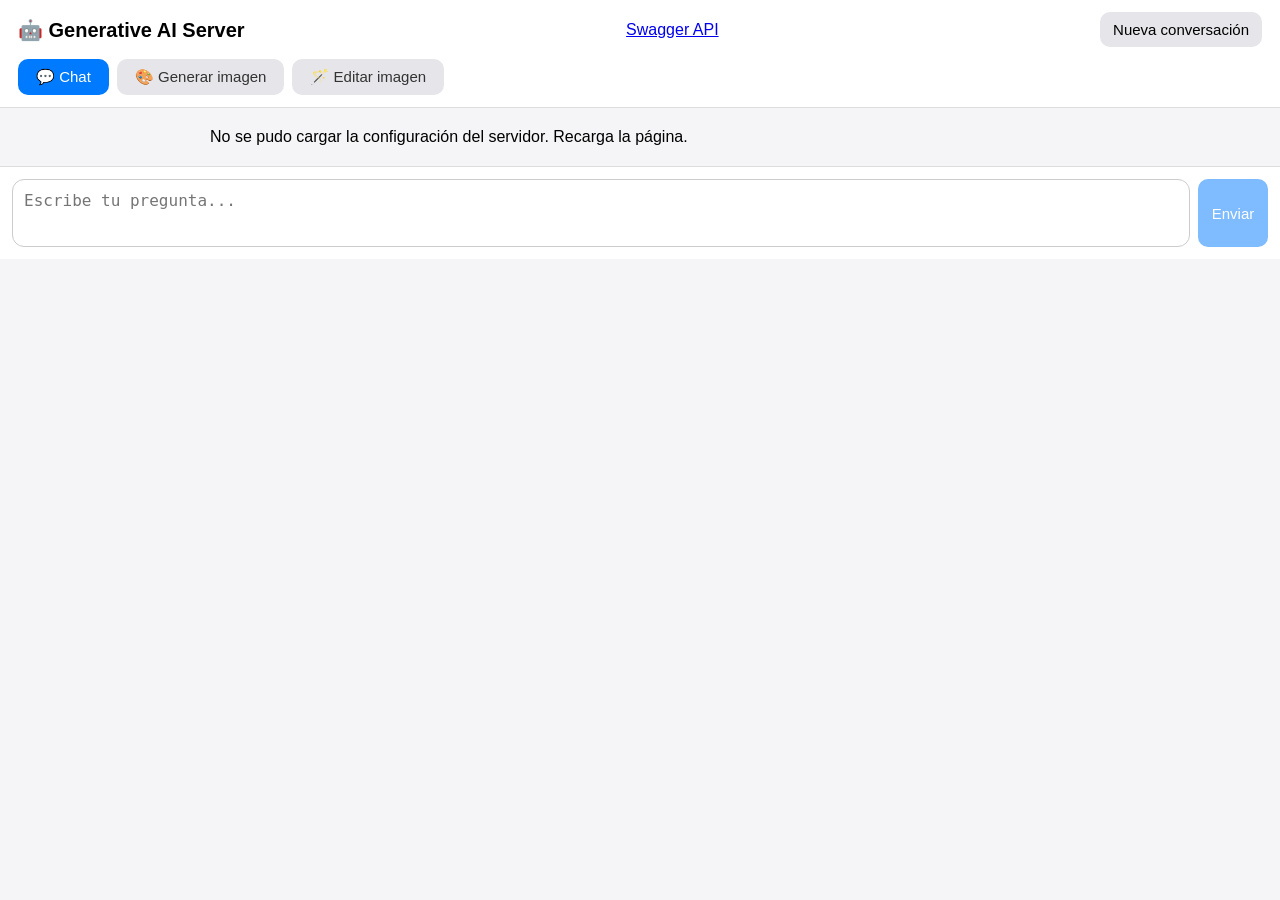
==== commit 18761071: "Swagger" ====
--- a/web/index.html
+++ b/web/index.html
@@ -14,6 +14,7 @@
     <header>
         <div class="headerTop">
             <h1>🤖 Generative AI Server</h1>
+            <a href="/docs">Swagger API</a>
             <button id="newChat">Nueva conversación</button>
         </div>
         <div class="tabs">
